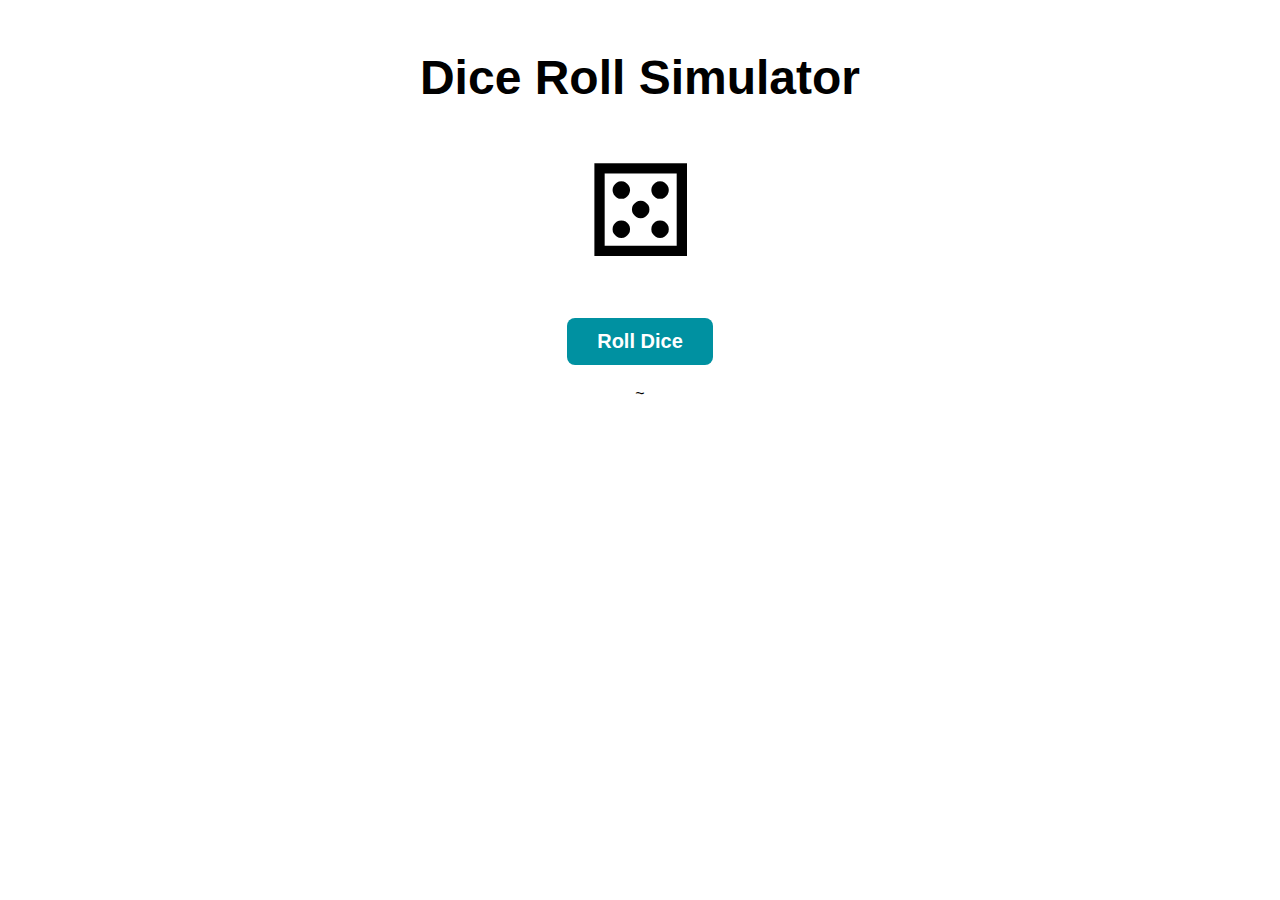
==== 4. Dice Roll Simulator/index.html @ 1ae019c0 "Dice Roll Simulator" ====
<!DOCTYPE html>
<html lang="en">
<head>
    <meta charset="UTF-8">
    <meta name="viewport" content="width=device-width, initial-scale=1.0">
    <title>Dice Roll Simulator</title>
    <link rel="stylesheet" href="/4. Dice Roll Simulator/style.css">
</head>
<body>
    <h1>Dice Roll Simulator</h1>
    <div class="dice" id="dice">&#9860;</div>
    <button class="roll-btn">Roll Dice</button>
    <ul class="history">
        <!-- <li>Roll 1: <span>&#9857;</span></li>
        <li>Roll 2: <span>&#9860;</span></li> -->
    </ul>
    <script src="/4. Dice Roll Simulator/script.js"></script>
</body>
</html>~
---- 4. Dice Roll Simulator/style.css ----
*{
    padding: 0;
    margin: 0;
    box-sizing: border-box;
    text-align: center;
    font-family: 'Open Sans', sans-serif;
}

h1{
    margin-top: 50px;
    font-size: 3rem;
}

.dice{
    font-size: 8rem;
    margin: 32px 0px;
    animation-duration: 1s;
    animation-fill-mode: forwards;
}

.roll-animation{
    animation-name: roll;
}

@keyframes roll{
    0% {
        transform: rotateY(0deg) rotateX(0deg);
    }
    100% {
        transform: rotateY(720deg) rotateX(720deg);
    }
}

.roll-btn{
    padding: 12px 30px;
    border-radius: 8px;
    border: none;
    background-color: rgb(0, 145, 161);
    color: white;
    font-size: 1.25rem;
    font-weight: bold;
    margin-bottom: 20px;
    cursor: pointer;
    transition: background-color 0.3s ease;
}

.roll-btn:hover{
    background-color: rgb(21, 203, 224);
}
.roll-btn:click{
    background-color: rgb(0, 101, 113);
}

.history li{
    max-width: 500px;
    margin: auto;
    list-style: none;
    padding: 8px 16px;
    border-radius: 8px;
    background-color: #f2f2f2;
    margin-bottom: 20px;
    display: flex;
    justify-content: space-between;
    align-items: center;
    font-size: 1.5 rem;
    box-shadow: 0px 2px 4px rgba(0, 0, 0, 0.2);
}

li span{
    font-size: 3rem;
}
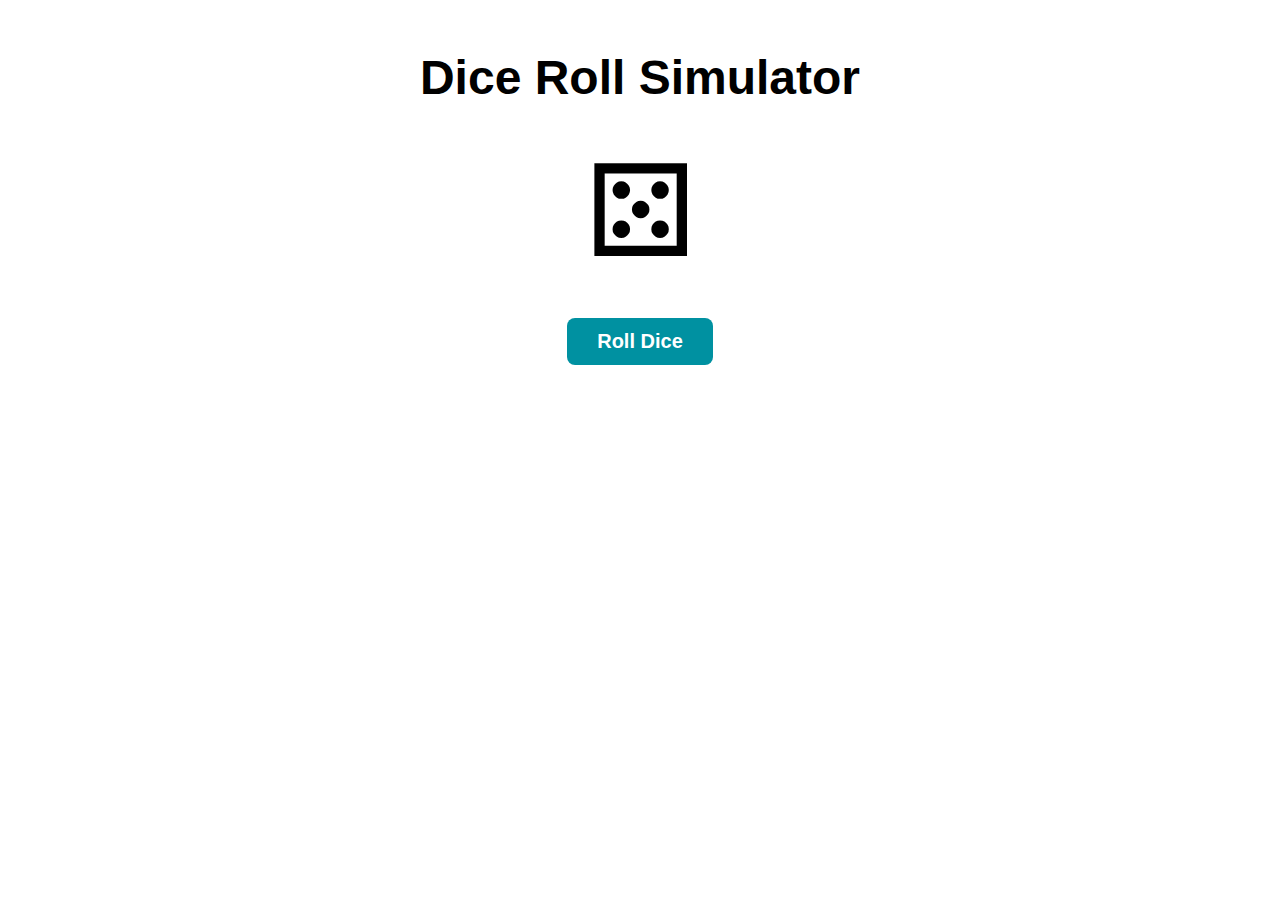
==== commit 4b1abcd3: "remove error in Dice history" ====
--- a/4. Dice Roll Simulator/index.html
+++ b/4. Dice Roll Simulator/index.html
@@ -16,4 +16,4 @@
     </ul>
     <script src="/4. Dice Roll Simulator/script.js"></script>
 </body>
-</html>~+</html>